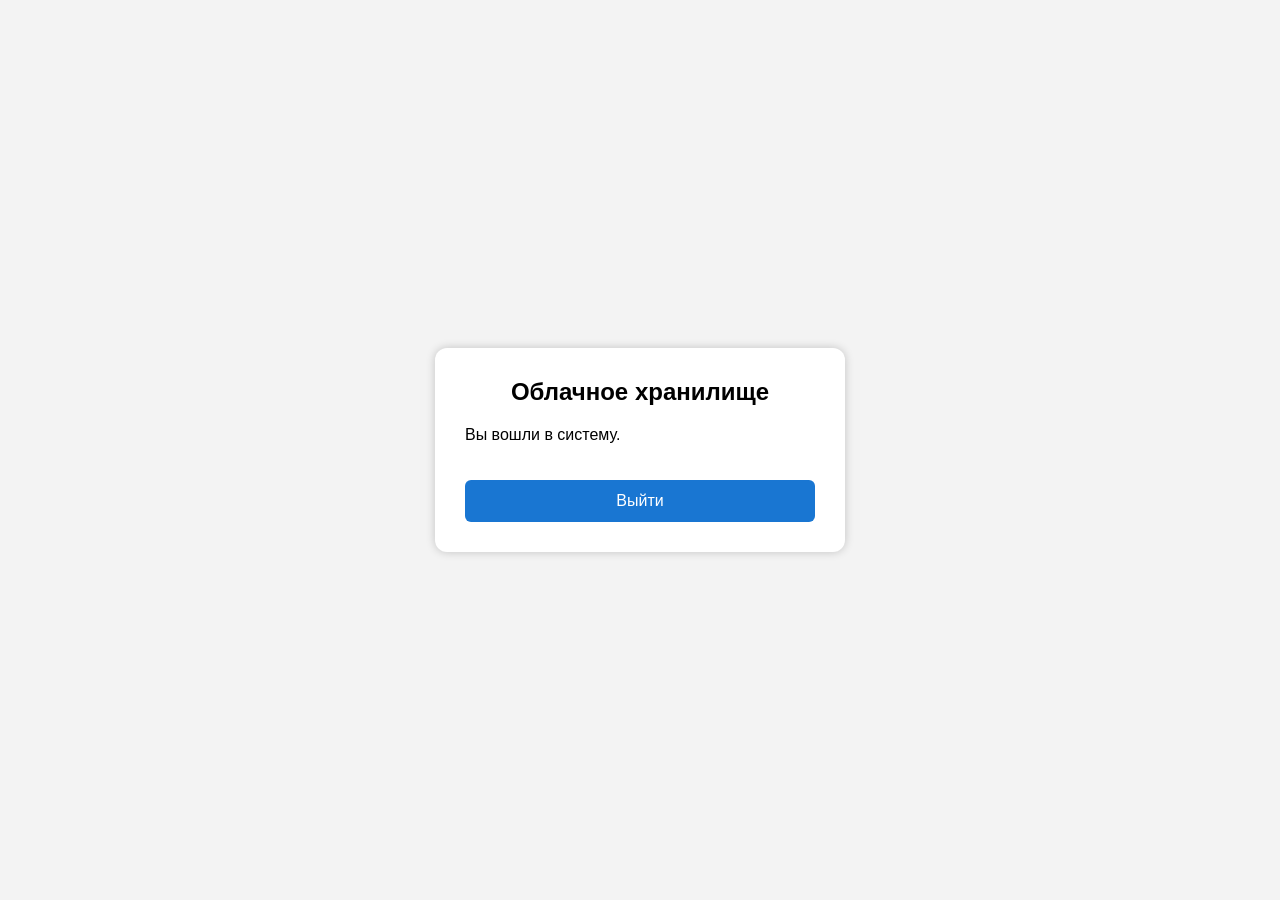
==== static/index.html @ 889b91b0 "Initial commit: Cloud storage project with file upload/download" ====
<!DOCTYPE html>
<html lang="ru">
<head>
    <meta charset="UTF-8">
    <title>Главная</title>
    <link rel="stylesheet" href="/static/style.css">
</head>
<body>
<div class="container">
    <h2>Облачное хранилище</h2>

    <p>Вы вошли в систему.</p>

    <button id="logoutBtn">Выйти</button>
</div>

<script>
    document.getElementById("logoutBtn").onclick = function () {
        localStorage.removeItem("token");
        window.location.href = "/login";
    };
</script>

</body>
</html>
---- static/style.css ----
body {
    font-family: Arial, sans-serif;
    background: #f3f3f3;
    display: flex;
    justify-content: center;
    align-items: center;
    height: 100vh;
    margin: 0;
}

.container {
    background: white;
    padding: 30px;
    border-radius: 12px;
    width: 350px;
    box-shadow: 0 0 10px rgba(0,0,0,0.2);
}

h2 {
    margin-top: 0;
    text-align: center;
}

input {
    width: 100%;
    padding: 10px;
    margin-top: 10px;
    border-radius: 6px;
    border: 1px solid #bdbdbd;
}

button {
    width: 100%;
    padding: 12px;
    margin-top: 20px;
    border: none;
    border-radius: 6px;
    background: #1976d2;
    color: white;
    cursor: pointer;
    font-size: 16px;
}

button:hover {
    background: #0d47a1;
}

a {
    display: block;
    text-align: center;
    margin-top: 15px;
    text-decoration: none;
    color: #1976d2;
}
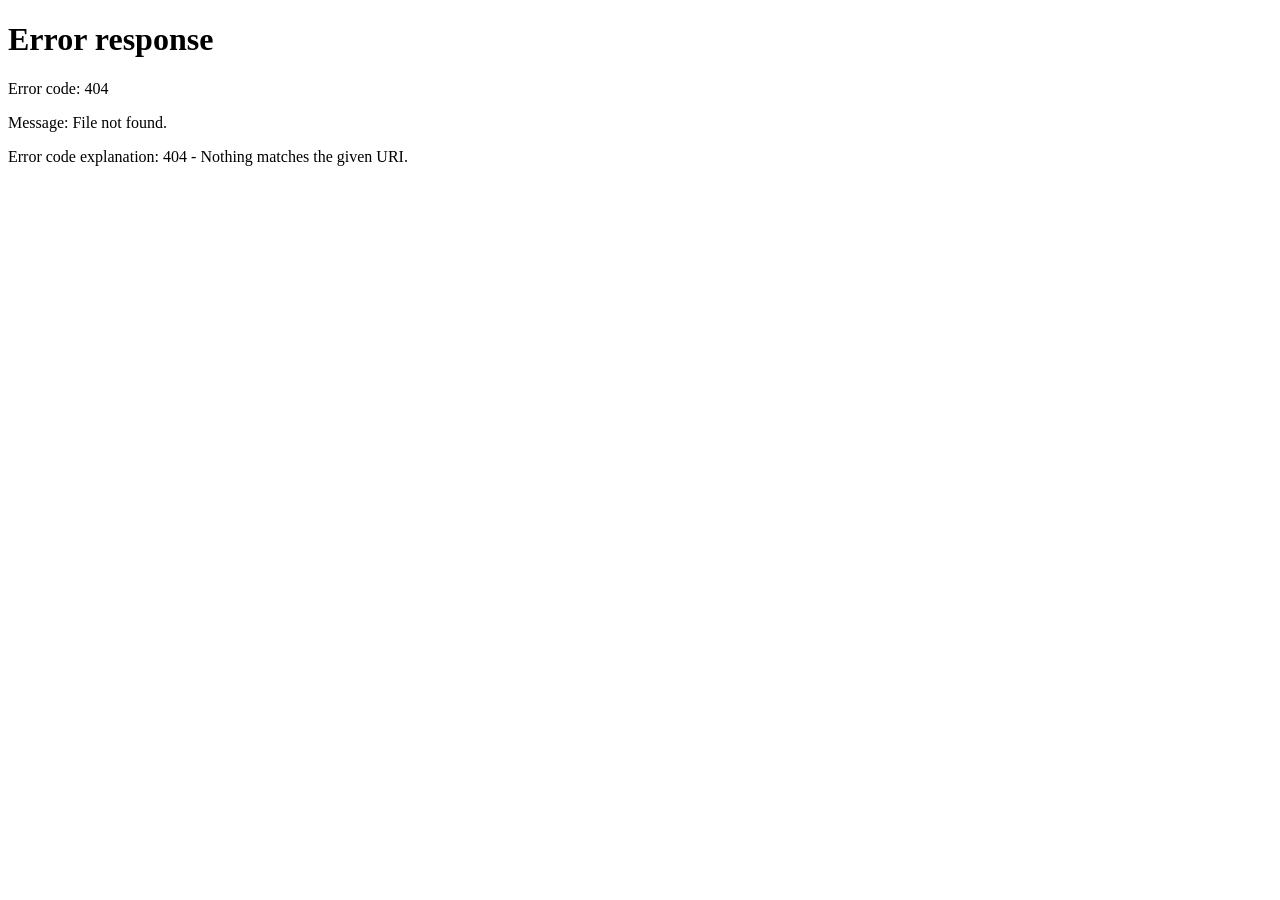
==== commit 14825cd9: "Обновил интерфейс" ====
--- a/static/index.html
+++ b/static/index.html
@@ -2,24 +2,13 @@
 <html lang="ru">
 <head>
     <meta charset="UTF-8">
-    <title>Главная</title>
+    <title>Облачное хранилище</title>
     <link rel="stylesheet" href="/static/style.css">
 </head>
 <body>
-<div class="container">
-    <h2>Облачное хранилище</h2>
-
-    <p>Вы вошли в систему.</p>
-
-    <button id="logoutBtn">Выйти</button>
-</div>
-
 <script>
-    document.getElementById("logoutBtn").onclick = function () {
-        localStorage.removeItem("token");
-        window.location.href = "/login";
-    };
+    const token = localStorage.getItem('token');
+    window.location.href = token ? '/home' : '/login';
 </script>
-
 </body>
-</html>
+</html>
--- a/static/style.css
+++ b/static/style.css
@@ -1,54 +1,646 @@
+@import url('https://fonts.googleapis.com/css2?family=Exo+2:wght@300;400;500;600;700&family=JetBrains+Mono:wght@400;500&display=swap');
+
+*, *::before, *::after {
+    box-sizing: border-box;
+    margin: 0;
+    padding: 0;
+}
+
+:root {
+    --bg-deep:       #050a18;
+    --bg-panel:      rgba(8, 18, 40, 0.85);
+    --bg-input:      rgba(10, 22, 50, 0.7);
+    --border-glow:   rgba(80, 160, 255, 0.35);
+    --border-subtle: rgba(80, 160, 255, 0.15);
+    --accent-blue:   #4fa3ff;
+    --accent-purple: #a855f7;
+    --accent-grad:   linear-gradient(135deg, #4fa3ff 0%, #a855f7 100%);
+    --text-primary:  #e8f0ff;
+    --text-muted:    rgba(180, 200, 255, 0.55);
+    --danger:        #ff4d6d;
+    --success:       #22d3a5;
+    --shadow-glow:   0 0 40px rgba(79, 163, 255, 0.12), 0 8px 32px rgba(0,0,0,0.6);
+    --radius:        14px;
+    --radius-sm:     8px;
+}
+
 body {
-    font-family: Arial, sans-serif;
-    background: #f3f3f3;
+    font-family: 'Exo 2', sans-serif;
+    background: var(--bg-deep);
+    color: var(--text-primary);
+    min-height: 100vh;
     display: flex;
     justify-content: center;
     align-items: center;
-    height: 100vh;
-    margin: 0;
-}
-
-.container {
-    background: white;
-    padding: 30px;
-    border-radius: 12px;
-    width: 350px;
-    box-shadow: 0 0 10px rgba(0,0,0,0.2);
-}
-
-h2 {
-    margin-top: 0;
+    overflow: hidden;
+    position: relative;
+}
+
+/* ─── Animated starfield background ─── */
+body::before {
+    content: '';
+    position: fixed;
+    inset: 0;
+    background:
+            radial-gradient(ellipse 80% 60% at 20% 10%, rgba(79,163,255,0.08) 0%, transparent 60%),
+            radial-gradient(ellipse 60% 50% at 80% 90%, rgba(168,85,247,0.09) 0%, transparent 55%),
+            radial-gradient(ellipse 40% 30% at 50% 50%, rgba(0,40,100,0.4) 0%, transparent 70%);
+    pointer-events: none;
+    z-index: 0;
+}
+
+body::after {
+    content: '';
+    position: fixed;
+    inset: 0;
+    background-image:
+            radial-gradient(1px 1px at 15% 25%, rgba(255,255,255,0.4) 0%, transparent 100%),
+            radial-gradient(1px 1px at 42% 78%, rgba(255,255,255,0.3) 0%, transparent 100%),
+            radial-gradient(1px 1px at 67% 18%, rgba(255,255,255,0.25) 0%, transparent 100%),
+            radial-gradient(1px 1px at 88% 55%, rgba(255,255,255,0.35) 0%, transparent 100%),
+            radial-gradient(1px 1px at 30% 60%, rgba(255,255,255,0.2) 0%, transparent 100%),
+            radial-gradient(1.5px 1.5px at 70% 85%, rgba(79,163,255,0.6) 0%, transparent 100%),
+            radial-gradient(1.5px 1.5px at 10% 90%, rgba(168,85,247,0.5) 0%, transparent 100%);
+    pointer-events: none;
+    z-index: 0;
+}
+
+/* ─── Glass panel ─── */
+.glass-panel {
+    position: relative;
+    z-index: 1;
+    background: var(--bg-panel);
+    border: 1px solid var(--border-glow);
+    border-radius: var(--radius);
+    backdrop-filter: blur(20px);
+    -webkit-backdrop-filter: blur(20px);
+    box-shadow: var(--shadow-glow), inset 0 1px 0 rgba(255,255,255,0.06);
+    padding: 36px 32px;
+    width: 400px;
+    animation: fadeSlideIn 0.5s ease both;
+}
+
+@keyframes fadeSlideIn {
+    from { opacity: 0; transform: translateY(20px) scale(0.97); }
+    to   { opacity: 1; transform: translateY(0) scale(1); }
+}
+
+/* ─── Window dots ─── */
+.window-dots {
+    display: flex;
+    gap: 7px;
+    margin-bottom: 24px;
+}
+
+.window-dots span {
+    width: 11px;
+    height: 11px;
+    border-radius: 50%;
+    background: var(--border-glow);
+    opacity: 0.7;
+}
+
+.window-dots span:nth-child(1) { background: rgba(255,100,100,0.5); }
+.window-dots span:nth-child(2) { background: rgba(255,200,50,0.4); }
+.window-dots span:nth-child(3) { background: rgba(79,163,255,0.5); }
+
+/* ─── Avatar icon ─── */
+.avatar-icon {
+    width: 68px;
+    height: 68px;
+    border-radius: 50%;
+    border: 2px solid var(--border-glow);
+    display: flex;
+    align-items: center;
+    justify-content: center;
+    margin: 0 auto 18px;
+    background: rgba(79, 163, 255, 0.08);
+    box-shadow: 0 0 20px rgba(79,163,255,0.2);
+}
+
+.avatar-icon svg {
+    width: 34px !important;
+    height: 34px !important;
+    min-width: 34px;
+    max-width: 34px;
+    stroke: var(--accent-blue);
+    fill: none;
+    stroke-width: 1.5;
+    display: block;
+}
+
+/* ─── Headings ─── */
+h2.page-title {
     text-align: center;
-}
-
-input {
+    font-size: 1.5rem;
+    font-weight: 600;
+    color: var(--text-primary);
+    margin-bottom: 24px;
+    letter-spacing: 0.02em;
+}
+
+/* ─── Inputs ─── */
+.input-group {
+    position: relative;
+    margin-bottom: 14px;
+}
+
+.input-group .input-icon {
+    position: absolute;
+    left: 14px;
+    top: 50%;
+    transform: translateY(-50%);
+    width: 16px !important;
+    height: 16px !important;
+    min-width: 16px;
+    max-width: 16px;
+    stroke: var(--text-muted);
+    fill: none;
+    stroke-width: 1.8;
+    pointer-events: none;
+    display: block;
+    flex-shrink: 0;
+}
+
+.input-group input {
     width: 100%;
-    padding: 10px;
-    margin-top: 10px;
+    background: var(--bg-input);
+    border: 1px solid var(--border-subtle);
+    border-radius: var(--radius-sm);
+    color: var(--text-primary);
+    font-family: 'Exo 2', sans-serif;
+    font-size: 0.9rem;
+    padding: 12px 14px 12px 42px;
+    transition: border-color 0.2s, box-shadow 0.2s;
+    outline: none;
+}
+
+.input-group input::placeholder { color: var(--text-muted); }
+
+.input-group input:focus {
+    border-color: rgba(79, 163, 255, 0.6);
+    box-shadow: 0 0 0 3px rgba(79,163,255,0.08), 0 0 10px rgba(79,163,255,0.1);
+}
+
+/* Eye toggle for password */
+.input-group .eye-toggle {
+    position: absolute;
+    right: 14px;
+    top: 50%;
+    transform: translateY(-50%);
+    cursor: pointer;
+    width: 16px !important;
+    height: 16px !important;
+    min-width: 16px;
+    max-width: 16px;
+    stroke: var(--text-muted);
+    fill: none;
+    stroke-width: 1.8;
+    transition: stroke 0.2s;
+    display: block;
+}
+.input-group .eye-toggle:hover { stroke: var(--accent-blue); }
+
+/* ─── Buttons ─── */
+.btn-primary {
+    width: 100%;
+    padding: 13px;
+    border: none;
+    border-radius: var(--radius-sm);
+    background: var(--accent-grad);
+    color: #fff;
+    font-family: 'Exo 2', sans-serif;
+    font-size: 0.95rem;
+    font-weight: 600;
+    cursor: pointer;
+    letter-spacing: 0.04em;
+    margin-top: 8px;
+    transition: opacity 0.2s, transform 0.15s, box-shadow 0.2s;
+    box-shadow: 0 4px 20px rgba(79,163,255,0.25);
+}
+
+.btn-primary:hover {
+    opacity: 0.9;
+    transform: translateY(-1px);
+    box-shadow: 0 6px 28px rgba(79,163,255,0.35);
+}
+
+.btn-primary:active { transform: translateY(0); }
+
+.btn-secondary {
+    background: transparent;
+    border: 1px solid var(--border-glow);
+    border-radius: var(--radius-sm);
+    color: var(--accent-blue);
+    font-family: 'Exo 2', sans-serif;
+    font-size: 0.85rem;
+    padding: 8px 18px;
+    cursor: pointer;
+    transition: background 0.2s, border-color 0.2s;
+}
+
+.btn-secondary:hover {
+    background: rgba(79,163,255,0.08);
+    border-color: var(--accent-blue);
+}
+
+.btn-danger {
+    background: transparent;
+    border: none;
+    color: var(--danger);
+    font-family: 'Exo 2', sans-serif;
+    font-size: 0.85rem;
+    cursor: pointer;
+    padding: 6px 10px;
     border-radius: 6px;
-    border: 1px solid #bdbdbd;
-}
-
-button {
-    width: 100%;
-    padding: 12px;
-    margin-top: 20px;
-    border: none;
-    border-radius: 6px;
-    background: #1976d2;
-    color: white;
-    cursor: pointer;
-    font-size: 16px;
-}
-
-button:hover {
-    background: #0d47a1;
-}
-
-a {
+    transition: background 0.2s;
+}
+
+.btn-danger:hover { background: rgba(255,77,109,0.1); }
+
+/* ─── Link ─── */
+.auth-link {
     display: block;
     text-align: center;
-    margin-top: 15px;
+    margin-top: 18px;
+    font-size: 0.85rem;
+    color: var(--accent-blue);
     text-decoration: none;
-    color: #1976d2;
-}
+    opacity: 0.8;
+    transition: opacity 0.2s;
+}
+.auth-link:hover { opacity: 1; }
+
+/* ─── HOME page ─── */
+.home-wrapper {
+    position: relative;
+    z-index: 1;
+    width: 100%;
+    max-width: 900px;
+    padding: 24px 16px;
+    animation: fadeSlideIn 0.5s ease both;
+}
+
+.home-panel {
+    background: var(--bg-panel);
+    border: 1px solid var(--border-glow);
+    border-radius: var(--radius);
+    backdrop-filter: blur(20px);
+    -webkit-backdrop-filter: blur(20px);
+    box-shadow: var(--shadow-glow), inset 0 1px 0 rgba(255,255,255,0.05);
+    overflow: hidden;
+}
+
+/* Top bar */
+.topbar {
+    display: flex;
+    align-items: center;
+    justify-content: space-between;
+    padding: 14px 24px;
+    border-bottom: 1px solid var(--border-subtle);
+}
+
+.topbar-left {
+    display: flex;
+    align-items: center;
+    gap: 10px;
+}
+
+.topbar-left svg {
+    width: 20px;
+    height: 20px;
+    stroke: var(--accent-blue);
+    fill: none;
+    stroke-width: 1.8;
+}
+
+.topbar-title {
+    font-size: 1.1rem;
+    font-weight: 600;
+    color: var(--text-primary);
+    letter-spacing: 0.02em;
+}
+
+.topbar-user {
+    font-size: 0.8rem;
+    color: var(--text-muted);
+    font-family: 'JetBrains Mono', monospace;
+}
+
+.btn-logout {
+    display: flex;
+    align-items: center;
+    gap: 6px;
+    background: transparent;
+    border: 1px solid rgba(255,77,109,0.3);
+    border-radius: 8px;
+    color: rgba(255,77,109,0.8);
+    font-family: 'Exo 2', sans-serif;
+    font-size: 0.82rem;
+    padding: 7px 14px;
+    cursor: pointer;
+    transition: background 0.2s, border-color 0.2s, color 0.2s;
+}
+
+.btn-logout:hover {
+    background: rgba(255,77,109,0.1);
+    border-color: var(--danger);
+    color: var(--danger);
+}
+
+.btn-logout svg {
+    width: 14px;
+    height: 14px;
+    stroke: currentColor;
+    fill: none;
+    stroke-width: 2;
+}
+
+/* Upload section */
+.upload-section {
+    padding: 20px 24px;
+    border-bottom: 1px solid var(--border-subtle);
+}
+
+.section-label {
+    font-size: 0.88rem;
+    font-weight: 600;
+    color: var(--text-primary);
+    margin-bottom: 12px;
+    letter-spacing: 0.04em;
+    text-transform: uppercase;
+    opacity: 0.8;
+}
+
+.upload-row {
+    display: flex;
+    gap: 10px;
+    align-items: center;
+}
+
+.file-input-wrapper {
+    flex: 1;
+    position: relative;
+}
+
+.file-input-label {
+    display: flex;
+    align-items: center;
+    gap: 10px;
+    background: var(--bg-input);
+    border: 1px solid var(--border-subtle);
+    border-radius: var(--radius-sm);
+    padding: 11px 16px;
+    cursor: pointer;
+    transition: border-color 0.2s;
+    font-size: 0.88rem;
+    color: var(--text-muted);
+}
+
+.file-input-label:hover { border-color: rgba(79,163,255,0.4); }
+
+#fileInput { display: none; }
+
+.file-size-hint {
+    font-size: 0.75rem;
+    color: var(--text-muted);
+    margin-top: 6px;
+    font-family: 'JetBrains Mono', monospace;
+}
+
+.btn-upload {
+    background: var(--accent-grad);
+    border: none;
+    border-radius: var(--radius-sm);
+    color: #fff;
+    font-family: 'Exo 2', sans-serif;
+    font-size: 0.88rem;
+    font-weight: 600;
+    padding: 11px 22px;
+    cursor: pointer;
+    white-space: nowrap;
+    transition: opacity 0.2s, transform 0.15s, box-shadow 0.2s;
+    box-shadow: 0 4px 16px rgba(79,163,255,0.25);
+}
+
+.btn-upload:hover {
+    opacity: 0.9;
+    transform: translateY(-1px);
+    box-shadow: 0 6px 24px rgba(79,163,255,0.35);
+}
+
+/* Message */
+#uploadMessage {
+    margin-top: 10px;
+    font-size: 0.85rem;
+}
+
+#uploadMessage .success {
+    color: var(--success);
+    background: rgba(34, 211, 165, 0.08);
+    border: 1px solid rgba(34,211,165,0.2);
+    padding: 8px 14px;
+    border-radius: 8px;
+}
+
+#uploadMessage .error {
+    color: var(--danger);
+    background: rgba(255,77,109,0.08);
+    border: 1px solid rgba(255,77,109,0.2);
+    padding: 8px 14px;
+    border-radius: 8px;
+}
+
+/* Search section */
+.search-section {
+    padding: 14px 24px;
+    border-bottom: 1px solid var(--border-subtle);
+    display: flex;
+    gap: 8px;
+    align-items: center;
+}
+
+.search-input-wrap {
+    flex: 1;
+    position: relative;
+}
+
+.search-input-wrap svg {
+    position: absolute;
+    left: 12px;
+    top: 50%;
+    transform: translateY(-50%);
+    width: 15px;
+    height: 15px;
+    stroke: var(--text-muted);
+    fill: none;
+    stroke-width: 2;
+    pointer-events: none;
+}
+
+#searchInput {
+    width: 100%;
+    background: var(--bg-input);
+    border: 1px solid var(--border-subtle);
+    border-radius: var(--radius-sm);
+    color: var(--text-primary);
+    font-family: 'Exo 2', sans-serif;
+    font-size: 0.88rem;
+    padding: 10px 12px 10px 38px;
+    outline: none;
+    transition: border-color 0.2s;
+}
+
+#searchInput::placeholder { color: var(--text-muted); }
+#searchInput:focus { border-color: rgba(79,163,255,0.5); }
+
+/* Files table */
+.files-section { padding: 0; }
+
+.files-header {
+    display: grid;
+    grid-template-columns: 2fr 100px 160px 140px;
+    gap: 8px;
+    padding: 12px 24px;
+    border-bottom: 1px solid var(--border-subtle);
+    font-size: 0.78rem;
+    color: var(--text-muted);
+    font-weight: 600;
+    text-transform: uppercase;
+    letter-spacing: 0.06em;
+}
+
+.file-item {
+    display: grid;
+    grid-template-columns: 2fr 100px 160px 140px;
+    gap: 8px;
+    padding: 13px 24px;
+    border-bottom: 1px solid var(--border-subtle);
+    align-items: center;
+    transition: background 0.15s;
+}
+
+.file-item:last-child { border-bottom: none; }
+.file-item:hover { background: rgba(79,163,255,0.04); }
+
+.file-name-cell {
+    display: flex;
+    align-items: center;
+    gap: 10px;
+    min-width: 0;
+}
+
+.file-type-icon {
+    width: 30px;
+    height: 30px;
+    border-radius: 7px;
+    display: flex;
+    align-items: center;
+    justify-content: center;
+    flex-shrink: 0;
+    font-size: 0.7rem;
+    font-weight: 700;
+    font-family: 'JetBrains Mono', monospace;
+}
+
+.file-type-icon.pdf  { background: rgba(239,68,68,0.15);  color: #ef4444; border: 1px solid rgba(239,68,68,0.2); }
+.file-type-icon.xlsx { background: rgba(34,197,94,0.15);  color: #22c55e; border: 1px solid rgba(34,197,94,0.2); }
+.file-type-icon.pptx { background: rgba(251,146,60,0.15); color: #fb923c; border: 1px solid rgba(251,146,60,0.2); }
+.file-type-icon.docx { background: rgba(79,163,255,0.15); color: #4fa3ff; border: 1px solid rgba(79,163,255,0.2); }
+.file-type-icon.zip  { background: rgba(168,85,247,0.15); color: #a855f7; border: 1px solid rgba(168,85,247,0.2); }
+.file-type-icon.other{ background: rgba(100,116,139,0.15);color: #94a3b8; border: 1px solid rgba(100,116,139,0.2); }
+
+.file-name-text {
+    font-size: 0.88rem;
+    color: var(--text-primary);
+    overflow: hidden;
+    text-overflow: ellipsis;
+    white-space: nowrap;
+}
+
+.file-size {
+    font-size: 0.83rem;
+    color: var(--text-muted);
+    font-family: 'JetBrains Mono', monospace;
+}
+
+.file-date {
+    font-size: 0.82rem;
+    color: var(--text-muted);
+    font-family: 'JetBrains Mono', monospace;
+}
+
+.file-actions-cell {
+    display: flex;
+    gap: 6px;
+    justify-content: flex-end;
+}
+
+.btn-download {
+    display: flex;
+    align-items: center;
+    gap: 5px;
+    background: transparent;
+    border: none;
+    color: var(--accent-blue);
+    font-family: 'Exo 2', sans-serif;
+    font-size: 0.82rem;
+    cursor: pointer;
+    padding: 5px 10px;
+    border-radius: 6px;
+    transition: background 0.2s;
+}
+
+.btn-download:hover { background: rgba(79,163,255,0.1); }
+
+.btn-download svg, .btn-danger svg {
+    width: 13px;
+    height: 13px;
+    stroke: currentColor;
+    fill: none;
+    stroke-width: 2;
+}
+
+/* States */
+.loading, .empty-state, .error-state {
+    text-align: center;
+    padding: 40px 24px;
+    color: var(--text-muted);
+    font-size: 0.88rem;
+}
+
+.loading::after {
+    content: '';
+    display: block;
+    width: 28px;
+    height: 28px;
+    border: 2px solid var(--border-subtle);
+    border-top-color: var(--accent-blue);
+    border-radius: 50%;
+    margin: 12px auto 0;
+    animation: spin 0.8s linear infinite;
+}
+
+@keyframes spin { to { transform: rotate(360deg); } }
+
+/* Window dots on home */
+.home-dots {
+    display: flex;
+    gap: 7px;
+    padding: 12px 20px 0;
+}
+
+.home-dots span {
+    width: 11px;
+    height: 11px;
+    border-radius: 50%;
+}
+
+.home-dots span:nth-child(1) { background: rgba(255,100,100,0.5); }
+.home-dots span:nth-child(2) { background: rgba(255,200,50,0.4); }
+.home-dots span:nth-child(3) { background: rgba(79,163,255,0.5); }
+
+/* Scrollbar */
+::-webkit-scrollbar { width: 5px; }
+::-webkit-scrollbar-track { background: transparent; }
+::-webkit-scrollbar-thumb { background: var(--border-glow); border-radius: 99px; }
